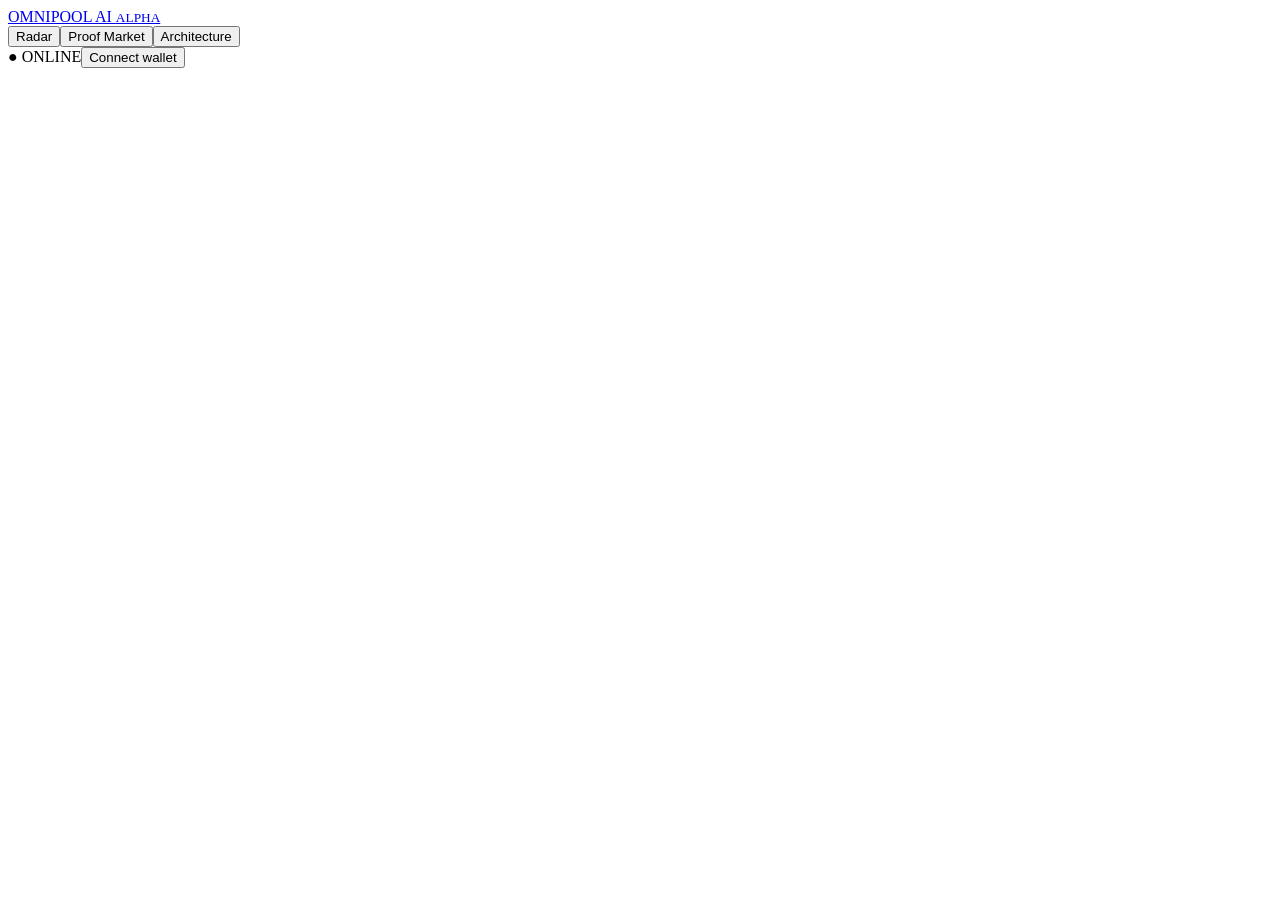
==== frontend/index.html @ 00d0a5a2 "Build performance-first OMNIPOOL AI MVP" ====
<!doctype html><html lang="en"><head><meta charset="utf-8"><meta name="viewport" content="width=device-width,initial-scale=1"><meta name="theme-color" content="#080a09"><title>OMNIPOOL AI</title><link rel="stylesheet" href="/static/styles.css"></head><body><header><a class="brand" href="#" data-view="radar"><span class="mark"></span>OMNIPOOL AI <small>ALPHA</small></a><nav><button data-view="radar">Radar</button><button data-view="proof">Proof Market</button><button data-view="architecture">Architecture</button></nav><span id="health" class="health">● ONLINE</span><button id="wallet" class="btn primary">Connect wallet</button></header><main id="app"></main><div id="toast"></div><script type="module" src="/static/app.js"></script></body></html>
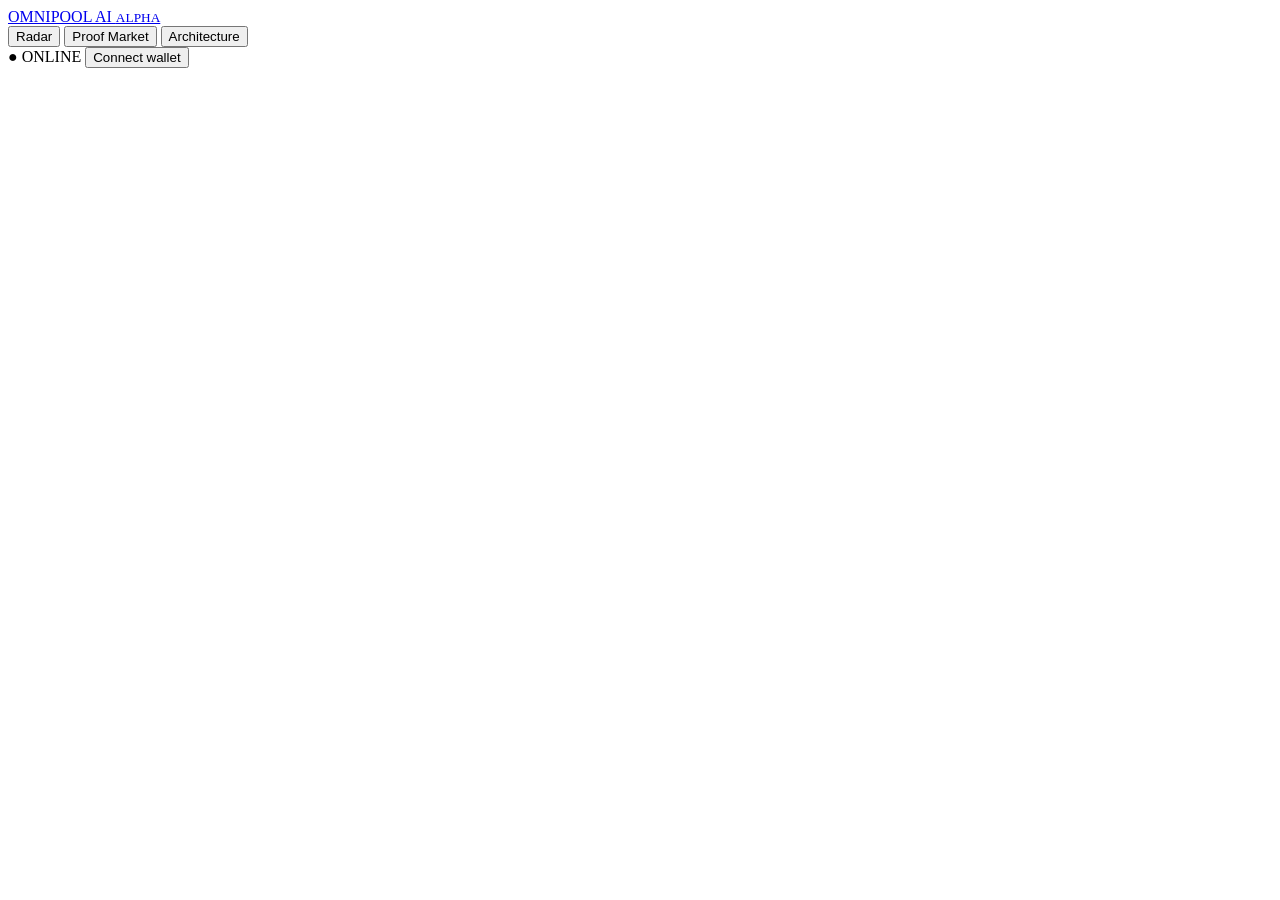
==== commit 11d04e7d: "Make browser client readable and retry-safe" ====
--- a/frontend/index.html
+++ b/frontend/index.html
@@ -1 +1,32 @@
-<!doctype html><html lang="en"><head><meta charset="utf-8"><meta name="viewport" content="width=device-width,initial-scale=1"><meta name="theme-color" content="#080a09"><title>OMNIPOOL AI</title><link rel="stylesheet" href="/static/styles.css"></head><body><header><a class="brand" href="#" data-view="radar"><span class="mark"></span>OMNIPOOL AI <small>ALPHA</small></a><nav><button data-view="radar">Radar</button><button data-view="proof">Proof Market</button><button data-view="architecture">Architecture</button></nav><span id="health" class="health">● ONLINE</span><button id="wallet" class="btn primary">Connect wallet</button></header><main id="app"></main><div id="toast"></div><script type="module" src="/static/app.js"></script></body></html>
+<!doctype html>
+<html lang="en">
+<head>
+  <meta charset="utf-8">
+  <meta name="viewport" content="width=device-width, initial-scale=1">
+  <meta name="theme-color" content="#080a09">
+  <title>OMNIPOOL AI</title>
+  <link rel="stylesheet" href="/static/styles.css">
+  <link rel="stylesheet" href="/static/components.css">
+</head>
+<body>
+  <header>
+    <a class="brand" href="#" data-view="radar">
+      <span class="mark"></span>
+      OMNIPOOL AI
+      <small>ALPHA</small>
+    </a>
+    <nav>
+      <button data-view="radar">Radar</button>
+      <button data-view="proof">Proof Market</button>
+      <button data-view="architecture">Architecture</button>
+    </nav>
+    <span id="health" class="health">● ONLINE</span>
+    <button id="wallet" class="btn primary">Connect wallet</button>
+  </header>
+
+  <main id="app"></main>
+  <div id="toast"></div>
+
+  <script type="module" src="/static/app.js"></script>
+</body>
+</html>
